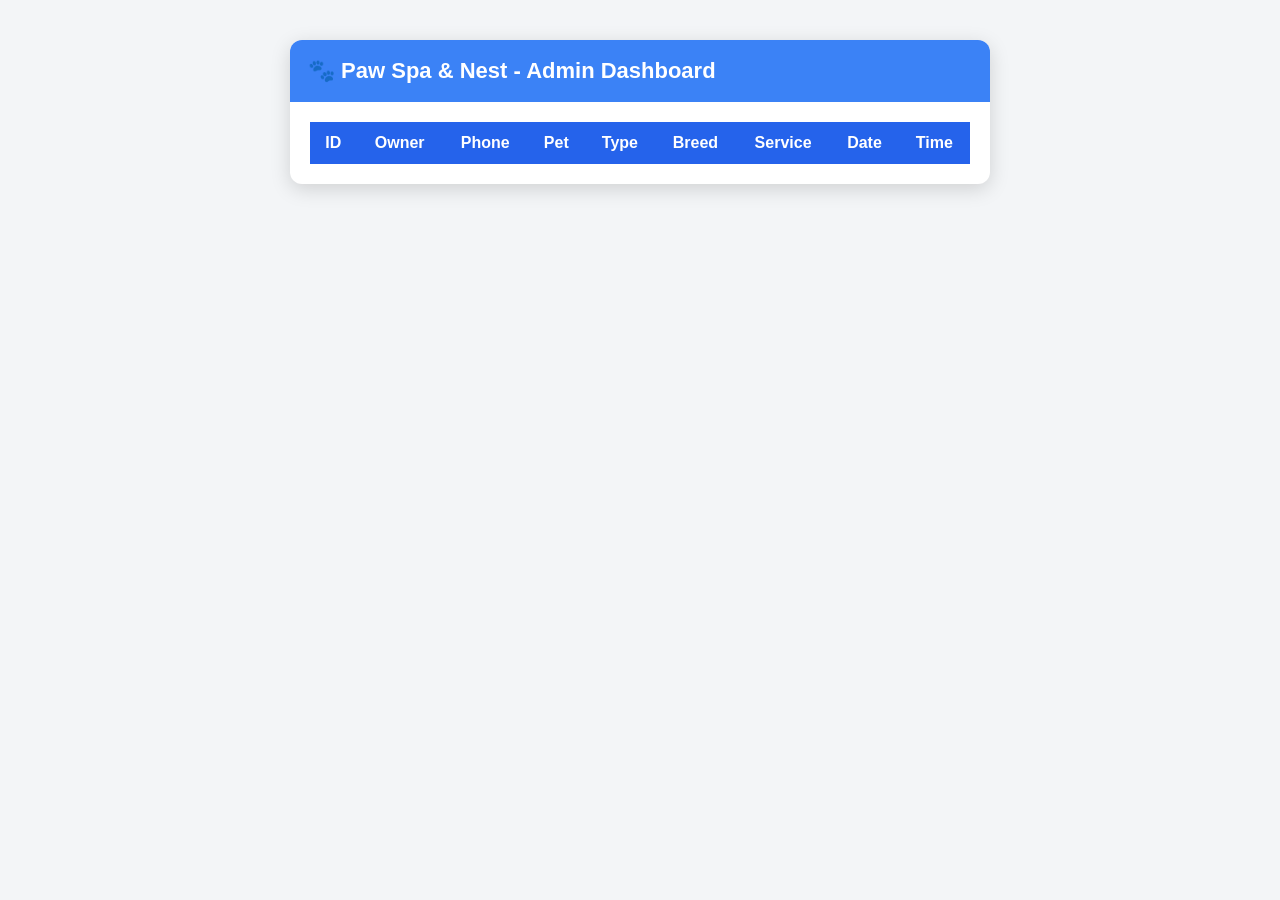
==== frontend/admin.html @ 96b83265 "Initial commit" ====
<!DOCTYPE html>
<html lang="en">

<head>
    <meta charset="UTF-8">
    <title>Paw Spa & Nest - Admin Dashboard</title>
    <link rel="stylesheet" href="style.css">
</head>

<body>

<div class="container">

    <div class="header">
        🐾 Paw Spa & Nest - Admin Dashboard
    </div>

    <div class="table-container">
        <table id="bookingTable">

            <thead>
                <tr>
                    <th>ID</th>
                    <th>Owner</th>
                    <th>Phone</th>
                    <th>Pet</th>
                    <th>Type</th>
                    <th>Breed</th>
                    <th>Service</th>
                    <th>Date</th>
                    <th>Time</th>
                </tr>
            </thead>

            <tbody>

            </tbody>

        </table>
    </div>

</div>

<script src="admin.js"></script>

</body>

</html>
---- frontend/style.css ----
body{
    margin:0;
    font-family:Arial, Helvetica, sans-serif;
    background:#f3f5f7;
}

.container{
    width:700px;
    margin:40px auto;
    background:white;
    border-radius:12px;
    box-shadow:0 5px 20px rgba(0,0,0,.15);
    overflow:hidden;
}

.header{
    background:#3b82f6;
    color:white;
    padding:18px;
    font-size:22px;
    font-weight:bold;
}

#messages{
    height:450px;
    overflow-y:auto;
    padding:20px;
    background:#fafafa;
}

.user{
    text-align:right;
    margin:12px 0;
}

.user span{
    background:#2563eb;
    color:white;
    padding:10px 15px;
    border-radius:20px;
    display:inline-block;
    max-width:75%;
}

.bot{
    text-align:left;
    margin:12px 0;
}

.bot span{
    background:#e5e7eb;
    color:#111827;
    padding:10px 15px;
    border-radius:20px;
    display:inline-block;
    max-width:75%;
}

.chat-input{
    display:flex;
    padding:15px;
    border-top:1px solid #ddd;
}

.chat-input input{
    flex:1;
    padding:12px;
    border:1px solid #ccc;
    border-radius:8px;
    font-size:16px;
}

.chat-input button{
    margin-left:10px;
    padding:12px 24px;
    border:none;
    border-radius:8px;
    background:#2563eb;
    color:white;
    cursor:pointer;
}

.chat-input button:hover{
    background:#1d4ed8;
}

.quick-actions{
    padding:10px;
    display:flex;
    flex-wrap:wrap;
    gap:10px;
    justify-content:center;
    background:#ffffff;
}

.quick-actions button{
    padding:10px 15px;
    border:none;
    border-radius:20px;
    cursor:pointer;
    background:#e8f0fe;
    color:#1d4ed8;
    font-weight:bold;
}

.quick-actions button:hover{
    background:#dbeafe;
}

.booking-form{
    padding:20px;
    display:flex;
    flex-direction:column;
    gap:10px;
}

.booking-form input{
    padding:10px;
    border:1px solid #ccc;
    border-radius:8px;
}

.booking-form button{
    background:#16a34a;
    color:white;
    border:none;
    padding:12px;
    border-radius:8px;
    cursor:pointer;
}

.booking-form button:hover{
    background:#15803d;
}

.table-container{
    padding:20px;
    overflow-x:auto;
}

table{
    width:100%;
    border-collapse:collapse;
}

th{
    background:#2563eb;
    color:white;
    padding:12px;
}

td{
    border:1px solid #ddd;
    padding:10px;
    text-align:center;
}

tr:nth-child(even){
    background:#f8f8f8;
}

/* Floating Button */

.chat-button{

    position:fixed;

    bottom:20px;

    right:20px;

    width:65px;

    height:65px;

    border:none;

    border-radius:50%;

    background:#2563eb;

    color:white;

    font-size:30px;

    cursor:pointer;

    box-shadow:0 5px 20px rgba(0,0,0,.3);

}

/* Chat Window */

.chat-window{

    position:fixed;

    bottom:100px;

    right:20px;

    width:380px;

    height:550px;

    background:white;

    border-radius:15px;

    box-shadow:0 5px 25px rgba(0,0,0,.25);

    display:none;

    overflow:hidden;

}

.chat-header{

    background:#2563eb;

    color:white;

    padding:15px;

    display:flex;

    justify-content:space-between;

    align-items:center;

}

.chat-header button{

    background:none;

    border:none;

    color:white;

    font-size:20px;

    cursor:pointer;

}

.message-row{
    display:flex;
    align-items:flex-end;
    margin:12px 0;
    gap:10px;
}

.message-row.right{
    justify-content:flex-end;
}

.avatar{
    width:40px;
    height:40px;
    border-radius:50%;
    background:#2563eb;
    color:white;
    display:flex;
    align-items:center;
    justify-content:center;
    font-size:20px;
}

.bubble{
    max-width:70%;
    padding:12px 16px;
    border-radius:18px;
    word-wrap:break-word;
    line-height:1.5;
}

.user-bubble{
    background:#2563eb;
    color:white;
}

.bot-bubble{
    background:#f1f5f9;
    color:#111827;
}
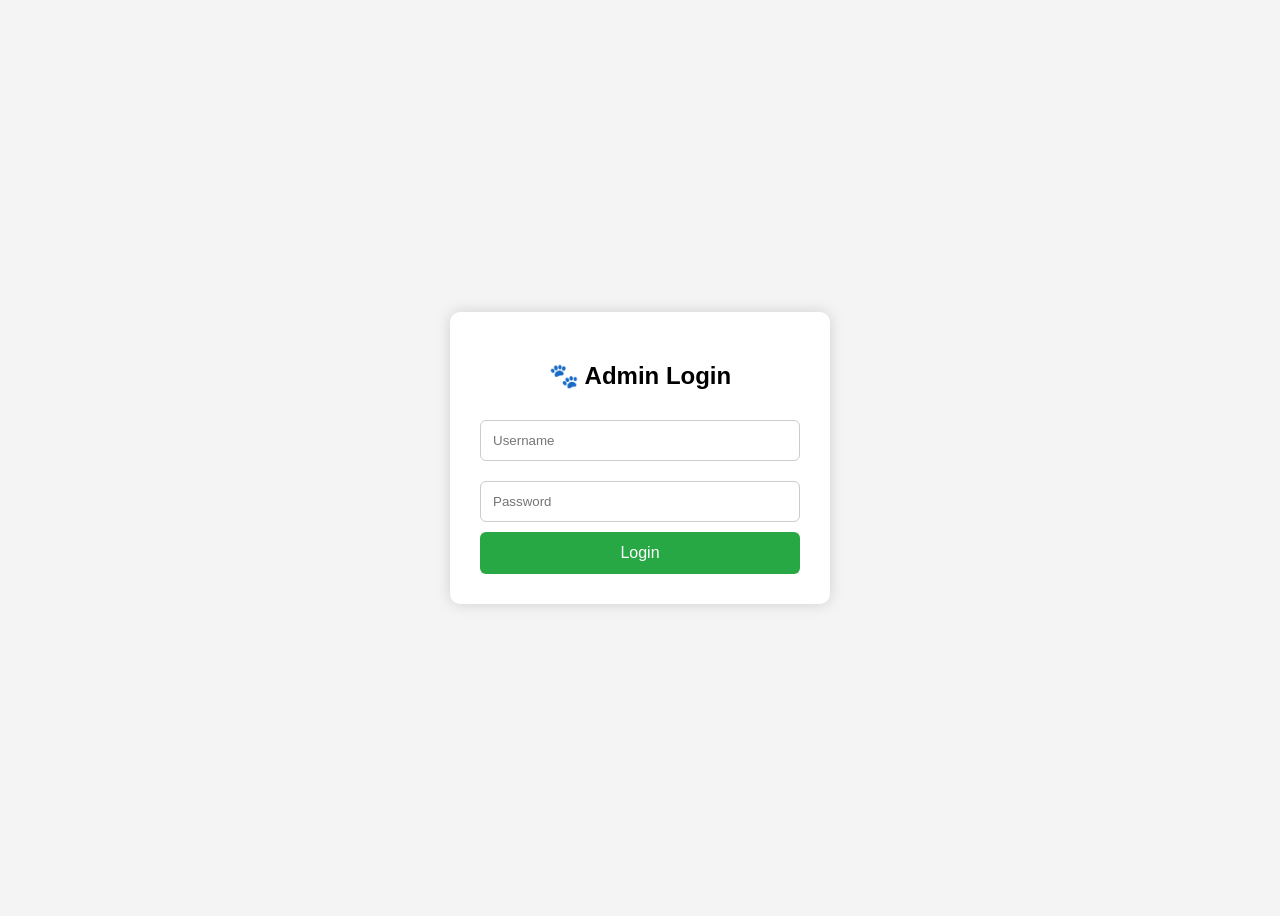
==== commit 38dacb47: "Allow Render frontend CORS" ====
--- a/frontend/admin.html
+++ b/frontend/admin.html
@@ -3,46 +3,268 @@
 
 <head>
     <meta charset="UTF-8">
+    <meta name="viewport" content="width=device-width, initial-scale=1.0">
     <title>Paw Spa & Nest - Admin Dashboard</title>
-    <link rel="stylesheet" href="style.css">
+
+    <style>
+        * {
+            margin: 0;
+            padding: 0;
+            box-sizing: border-box;
+            font-family: Arial, Helvetica, sans-serif;
+        }
+
+        body {
+            background: #f5f7fb;
+        }
+
+        .header {
+            background: #2f6fed;
+            color: white;
+            padding: 18px 30px;
+            display: flex;
+            justify-content: space-between;
+            align-items: center;
+        }
+
+        .header h2 {
+            font-size: 28px;
+        }
+
+        .logout-btn {
+            background: #dc3545;
+            color: white;
+            border: none;
+            padding: 10px 18px;
+            border-radius: 6px;
+            cursor: pointer;
+            font-size: 15px;
+        }
+
+        .logout-btn:hover {
+            background: #bb2d3b;
+        }
+
+        .container {
+            width: 95%;
+            max-width: 1400px;
+            margin: 30px auto;
+        }
+
+        table {
+            width: 100%;
+            border-collapse: collapse;
+            background: white;
+            box-shadow: 0 5px 15px rgba(0,0,0,.1);
+        }
+
+        th {
+            background: #2f6fed;
+            color: white;
+            padding: 14px;
+        }
+
+        td {
+            padding: 12px;
+            text-align: center;
+            border-bottom: 1px solid #ddd;
+        }
+
+        tr:hover {
+            background: #f2f2f2;
+        }
+
+        .delete-btn {
+            background: crimson;
+            color: white;
+            border: none;
+            padding: 8px 12px;
+            border-radius: 5px;
+            cursor: pointer;
+        }
+
+        .delete-btn:hover {
+            background: darkred;
+        }
+    </style>
 </head>
 
 <body>
 
+<script>
+if(localStorage.getItem("adminLoggedIn") !== "true"){
+    window.location.href = "login.html";
+}
+</script>
+
+<div class="header">
+    <h2>🐾 Paw Spa & Nest - Admin Dashboard</h2>
+
+    <button class="logout-btn" onclick="logout()">
+        Logout
+    </button>
+</div>
+
 <div class="container">
 
-    <div class="header">
-        🐾 Paw Spa & Nest - Admin Dashboard
-    </div>
-
-    <div class="table-container">
-        <table id="bookingTable">
-
-            <thead>
-                <tr>
-                    <th>ID</th>
-                    <th>Owner</th>
-                    <th>Phone</th>
-                    <th>Pet</th>
-                    <th>Type</th>
-                    <th>Breed</th>
-                    <th>Service</th>
-                    <th>Date</th>
-                    <th>Time</th>
-                </tr>
-            </thead>
-
-            <tbody>
-
-            </tbody>
-
-        </table>
+    <div class="cards">
+
+    <div class="card">
+        <h3>Total Bookings</h3>
+        <h1 id="totalBookings">0</h1>
+    </div>
+
+    <div class="card">
+        <h3>Today's Bookings</h3>
+        <h1 id="todayBookings">0</h1>
+    </div>
+
+    <div class="card">
+        <h3>Grooming</h3>
+        <h1 id="groomingBookings">0</h1>
+    </div>
+
+    <div class="card">
+        <h3>Boarding</h3>
+        <h1 id="boardingBookings">0</h1>
     </div>
 
 </div>
 
-<script src="admin.js"></script>
+<table>
+
+<thead>
+
+<tr>
+<th>ID</th>
+<th>Owner</th>
+<th>Phone</th>
+<th>Pet</th>
+<th>Type</th>
+<th>Breed</th>
+<th>Service</th>
+<th>Date</th>
+<th>Time</th>
+<th>Action</th>
+</tr>
+
+</thead>
+
+<tbody id="bookingTable">
+
+</tbody>
+
+</table>
+
+</div>
+
+<script>
+
+const API="https://paw-spa-ai-agent.onrender.com";
+
+async function loadBookings(){
+
+const response=await fetch(API+"/bookings");
+
+const data=await response.json();
+
+document.getElementById("totalBookings").textContent = data.length;
+
+const today = new Date().toLocaleDateString("en-GB").replace(/\//g, "-");
+
+let todayCount = 0;
+let grooming = 0;
+let boarding = 0;
+
+data.forEach(b => {
+
+    if (b.date === today)
+        todayCount++;
+
+    if (b.service.toLowerCase().includes("groom"))
+        grooming++;
+
+    if (b.service.toLowerCase().includes("board"))
+        boarding++;
+
+});
+
+document.getElementById("todayBookings").textContent = todayCount;
+document.getElementById("groomingBookings").textContent = grooming;
+document.getElementById("boardingBookings").textContent = boarding;
+
+const table=document.getElementById("bookingTable");
+
+table.innerHTML="";
+
+data.forEach((booking)=>{
+
+table.innerHTML+=`
+
+<tr>
+
+<td>${booking.id}</td>
+
+<td>${booking.name}</td>
+
+<td>${booking.phone}</td>
+
+<td>${booking.pet_name}</td>
+
+<td>${booking.pet_type}</td>
+
+<td>${booking.breed}</td>
+
+<td>${booking.service}</td>
+
+<td>${booking.date}</td>
+
+<td>${booking.time}</td>
+
+<td>
+
+<button
+class="delete-btn"
+onclick="deleteBooking(${booking.id})">
+
+Delete
+
+</button>
+
+</td>
+
+</tr>
+
+`;
+
+});
+
+}
+
+async function deleteBooking(id){
+
+if(!confirm("Delete this booking?"))
+return;
+
+await fetch(API+"/book/"+id,{
+method:"DELETE"
+});
+
+loadBookings();
+
+}
+
+function logout(){
+
+localStorage.removeItem("adminLoggedIn");
+
+window.location.href="login.html";
+
+}
+
+loadBookings();
+
+</script>
 
 </body>
-
 </html>
